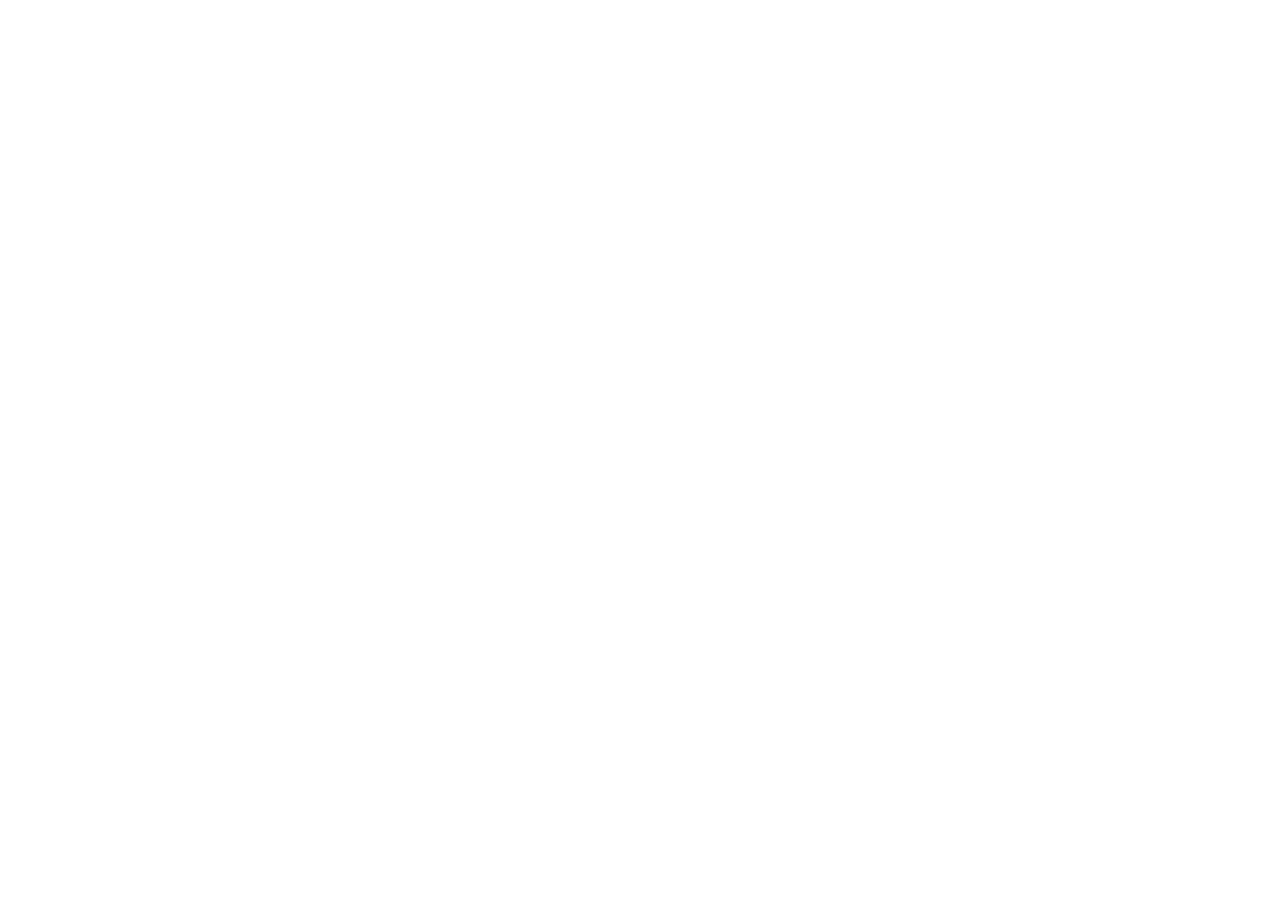
==== Profile/index.html @ 6789c2d4 "自己紹介" ====
<!DOCTYPE html>
<html lang="en">
<head>
    <meta charset="UTF-8">
    <meta name="viewport" content="width=device-width, initial-scale=1.0">
    <title>自己紹介</title>
</head>
<body>
<ul>
    
</ul>    
</body>
</html>
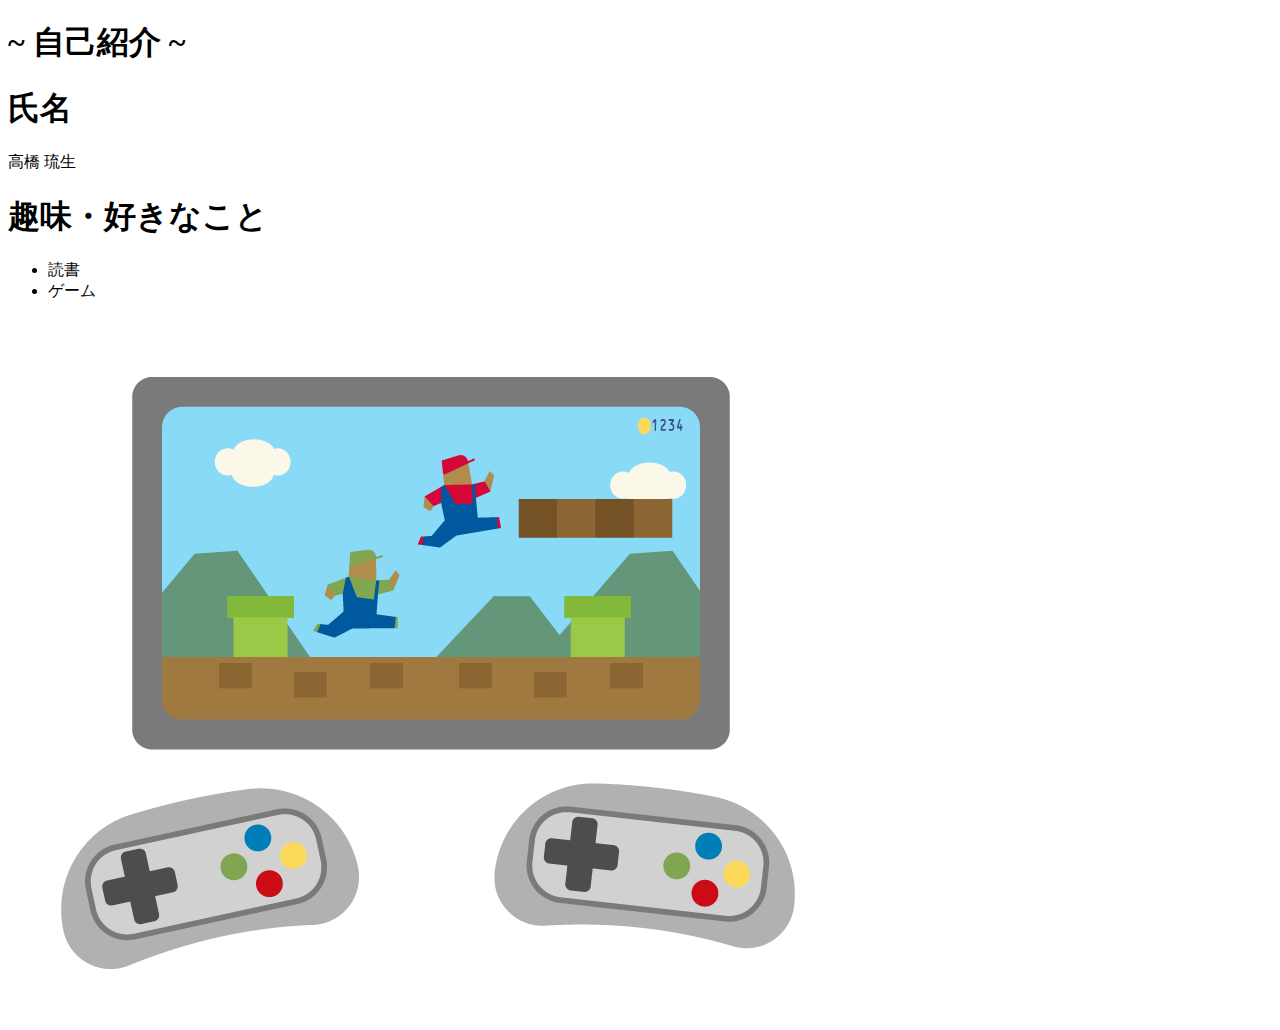
==== commit 94a85778: "課題に追記" ====
--- a/Profile/index.html
+++ b/Profile/index.html
@@ -1,13 +1,26 @@
 <!DOCTYPE html>
 <html lang="en">
+
 <head>
     <meta charset="UTF-8">
     <meta name="viewport" content="width=device-width, initial-scale=1.0">
     <title>自己紹介</title>
 </head>
+
 <body>
-<ul>
-    
-</ul>    
+    <h1>~ 自己紹介 ~</h1>
+
+    <h1>氏名</h1>
+    <p>高橋 琉生</p>
+
+    <h1>趣味・好きなこと</h1>
+    <ul>
+        <li>読書</li>
+        <li>ゲーム</li>
+    </ul>
+
+    <img src="IMG/retrospective_tv-game_9181.png">
+
 </body>
+
 </html>